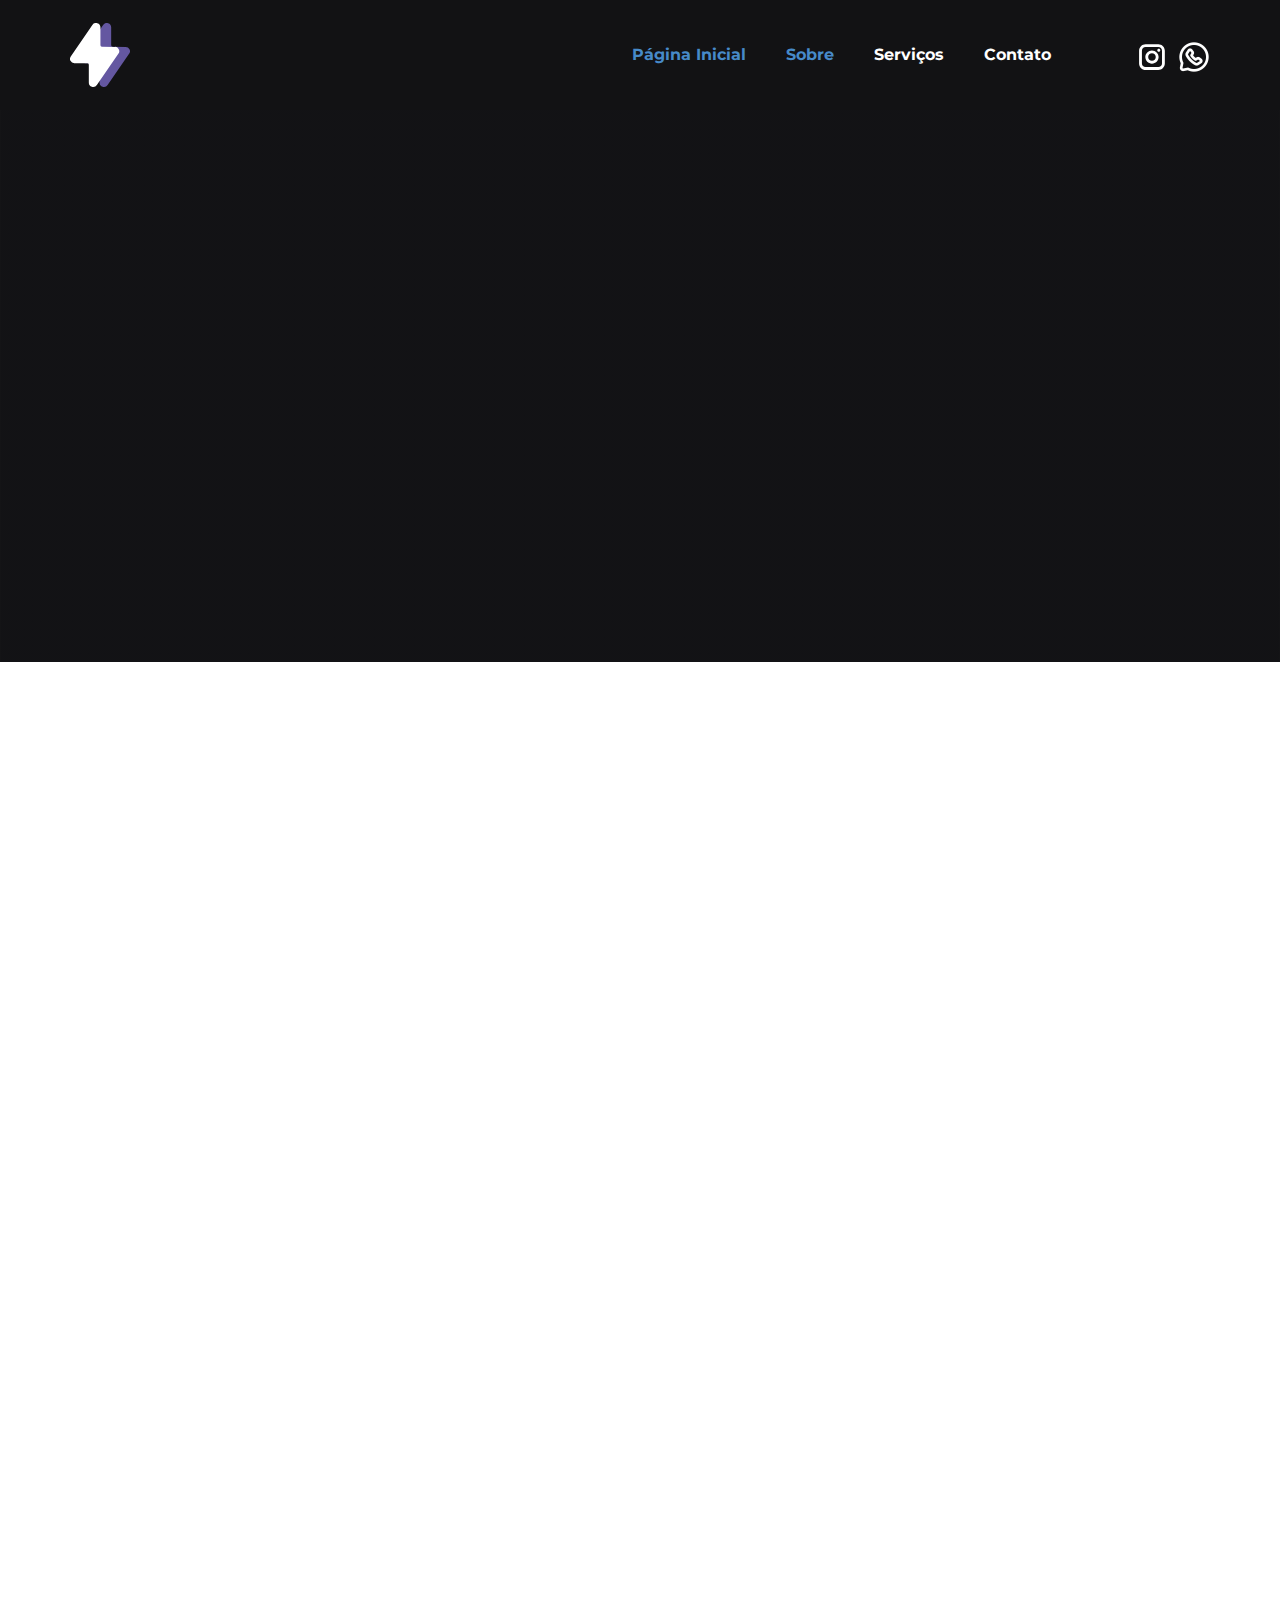
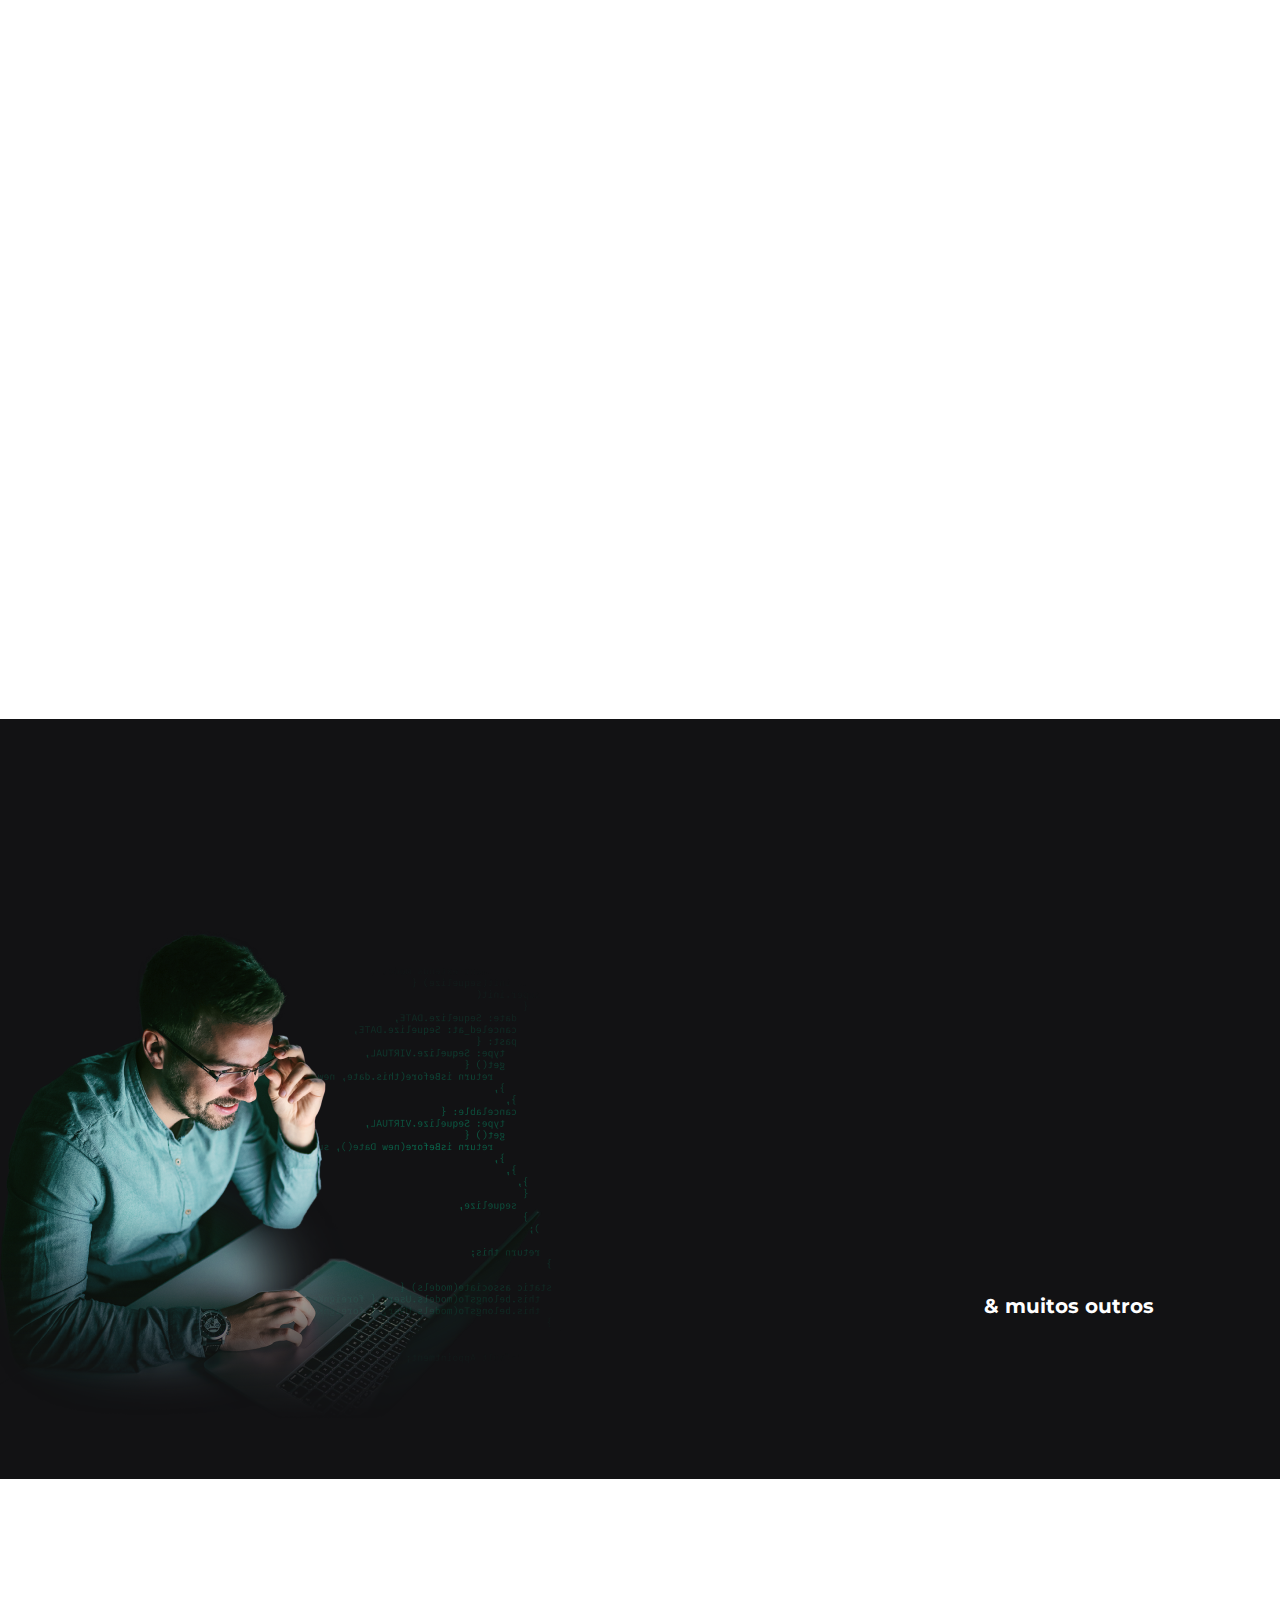
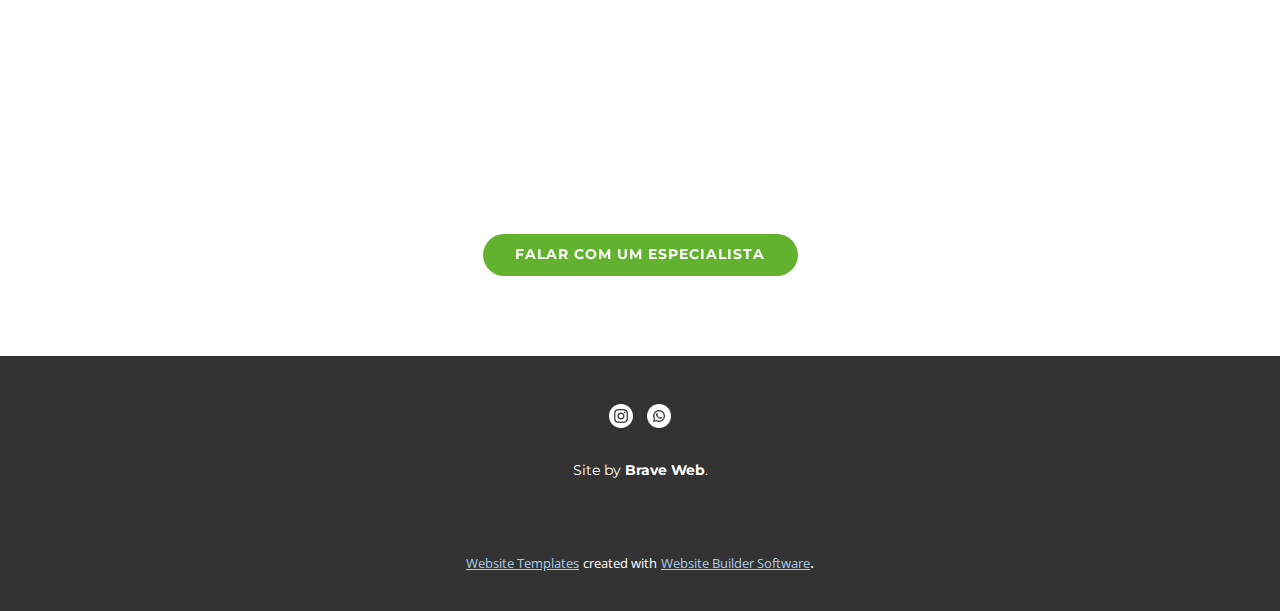
==== index.html @ c0e1451e "Add files via upload" ====
<!DOCTYPE html>
<html style="font-size: 16px;" lang="pt"><head>
    <meta name="viewport" content="width=device-width, initial-scale=1.0">
    <meta charset="utf-8">
    <meta name="keywords" content="Brave.">
    <meta name="description" content="">
    <title>Brave Web - Agência de marketing digital em santos</title>
    <link rel="stylesheet" href="nicepage.css" media="screen">
<link rel="stylesheet" href="Página-Inicial.css" media="screen">
    <script class="u-script" type="text/javascript" src="jquery.js" defer=""></script>
    <script class="u-script" type="text/javascript" src="nicepage.js" defer=""></script>
    <meta name="generator" content="Nicepage 4.20.1, nicepage.com">
    <link id="u-theme-google-font" rel="stylesheet" href="https://fonts.googleapis.com/css?family=Roboto:100,100i,300,300i,400,400i,500,500i,700,700i,900,900i|Open+Sans:300,300i,400,400i,500,500i,600,600i,700,700i,800,800i">
    <link id="u-page-google-font" rel="stylesheet" href="https://fonts.googleapis.com/css?family=Montserrat:100,100i,200,200i,300,300i,400,400i,500,500i,600,600i,700,700i,800,800i,900,900i">
    
    
    
    
    
    
    
    
    
    <script type="application/ld+json">{
		"@context": "http://schema.org",
		"@type": "Organization",
		"name": "",
		"logo": "images/Ativo4.svg",
		"sameAs": [
				"https://instagram.com/braveweb.br?igshid=YmMyMTA2M2Y=",
				"wa.me//5513997611410",
				"https://instagram.com/braveweb.br?igshid=YmMyMTA2M2Y=",
				"wa.me//5513997611410"
		]
}</script>
    <meta name="theme-color" content="#478ac9">
    <meta property="og:title" content="Brave Web - Agência de marketing digital em santos">
    <meta property="og:type" content="website">
  </head>
  <body data-home-page="Página-Inicial.html" data-home-page-title="Página Inicial" class="u-body u-xl-mode" data-lang="pt"><header class="u-clearfix u-custom-color-1 u-header u-header" id="sec-0505"><div class="u-clearfix u-sheet u-sheet-1">
        <a href="https://nicepage.com" class="u-image u-logo u-image-1" data-image-width="112" data-image-height="120">
          <img src="images/Ativo4.svg" class="u-logo-image u-logo-image-1">
        </a>
        <nav class="u-menu u-menu-one-level u-offcanvas u-menu-1">
          <div class="menu-collapse u-custom-font u-font-montserrat" style="font-size: 1rem; letter-spacing: 0px; font-weight: 700;">
            <a class="u-button-style u-custom-left-right-menu-spacing u-custom-padding-bottom u-custom-text-hover-color u-custom-top-bottom-menu-spacing u-nav-link u-text-active-palette-1-base u-text-hover-palette-2-base" href="#" style="padding: 6px 0px; font-size: calc(1em + 24px);">
              <svg class="u-svg-link" viewBox="0 0 24 24"><use xmlns:xlink="http://www.w3.org/1999/xlink" xlink:href="#menu-hamburger"></use></svg>
              <svg class="u-svg-content" version="1.1" id="menu-hamburger" viewBox="0 0 16 16" x="0px" y="0px" xmlns:xlink="http://www.w3.org/1999/xlink" xmlns="http://www.w3.org/2000/svg"><g><rect y="1" width="16" height="2"></rect><rect y="7" width="16" height="2"></rect><rect y="13" width="16" height="2"></rect>
</g></svg>
            </a>
          </div>
          <div class="u-custom-menu u-nav-container">
            <ul class="u-custom-font u-font-montserrat u-nav u-unstyled u-nav-1"><li class="u-nav-item"><a class="u-button-style u-nav-link u-text-active-palette-1-base u-text-hover-custom-color-2" href="Página-Inicial.html" style="padding: 10px 20px;">Página Inicial</a>
</li><li class="u-nav-item"><a class="u-button-style u-nav-link u-text-active-palette-1-base u-text-hover-custom-color-2" href="Página-Inicial.html#sec-2d23" style="padding: 10px 20px;">Sobre</a>
</li><li class="u-nav-item"><a class="u-button-style u-nav-link u-text-active-palette-1-base u-text-hover-custom-color-2" href="Página-Inicial.html#sec-938c" style="padding: 10px 20px;">Serviços</a>
</li><li class="u-nav-item"><a class="u-button-style u-nav-link u-text-active-palette-1-base u-text-hover-custom-color-2" href="Página-Inicial.html#sec-fb13" style="padding: 10px 20px;">Contato</a>
</li></ul>
          </div>
          <div class="u-custom-menu u-nav-container-collapse">
            <div class="u-black u-container-style u-inner-container-layout u-opacity u-opacity-95 u-sidenav">
              <div class="u-inner-container-layout u-sidenav-overflow">
                <div class="u-menu-close"></div>
                <ul class="u-align-center u-nav u-popupmenu-items u-unstyled u-nav-2"><li class="u-nav-item"><a class="u-button-style u-nav-link" href="Página-Inicial.html">Página Inicial</a>
</li><li class="u-nav-item"><a class="u-button-style u-nav-link" href="Página-Inicial.html#sec-2d23">Sobre</a>
</li><li class="u-nav-item"><a class="u-button-style u-nav-link" href="Página-Inicial.html#sec-938c">Serviços</a>
</li><li class="u-nav-item"><a class="u-button-style u-nav-link" href="Página-Inicial.html#sec-fb13">Contato</a>
</li></ul>
              </div>
            </div>
            <div class="u-black u-menu-overlay u-opacity u-opacity-70"></div>
          </div>
        </nav>
        <div class="u-social-icons u-spacing-10 u-social-icons-1">
          <a class="u-social-url" title="instagram" target="_blank" href="https://instagram.com/braveweb.br?igshid=YmMyMTA2M2Y="><span class="u-icon u-social-icon u-social-instagram u-text-white u-icon-1"><svg class="u-svg-link" preserveAspectRatio="xMidYMin slice" viewBox="0 0 112 112" style=""><use xmlns:xlink="http://www.w3.org/1999/xlink" xlink:href="#svg-2edc"></use></svg><svg class="u-svg-content" viewBox="0 0 112 112" x="0" y="0" id="svg-2edc"><path fill="currentColor" d="M55.9,32.9c-12.8,0-23.2,10.4-23.2,23.2s10.4,23.2,23.2,23.2s23.2-10.4,23.2-23.2S68.7,32.9,55.9,32.9z
	 M55.9,69.4c-7.4,0-13.3-6-13.3-13.3c-0.1-7.4,6-13.3,13.3-13.3s13.3,6,13.3,13.3C69.3,63.5,63.3,69.4,55.9,69.4z"></path><path fill="#FFFFFF" d="M79.7,26.8c-3,0-5.4,2.5-5.4,5.4s2.5,5.4,5.4,5.4c3,0,5.4-2.5,5.4-5.4S82.7,26.8,79.7,26.8z"></path><path fill="currentColor" d="M78.2,11H33.5C21,11,10.8,21.3,10.8,33.7v44.7c0,12.6,10.2,22.8,22.7,22.8h44.7c12.6,0,22.7-10.2,22.7-22.7
	V33.7C100.8,21.1,90.6,11,78.2,11z M91,78.4c0,7.1-5.8,12.8-12.8,12.8H33.5c-7.1,0-12.8-5.8-12.8-12.8V33.7
	c0-7.1,5.8-12.8,12.8-12.8h44.7c7.1,0,12.8,5.8,12.8,12.8V78.4z"></path></svg></span>
          </a>
          <a class="u-social-url" target="_blank" data-type="Whatsapp" title="Whatsapp" href="wa.me//5513997611410"><span class="u-file-icon u-icon u-social-icon u-social-whatsapp u-text-white u-icon-2"><img src="images/4210395-49c48137.png" alt=""></span>
          </a>
        </div>
      </div></header>
    <section class="u-align-center u-clearfix u-image u-shading u-section-1" src="" data-image-width="1198" data-image-height="554" id="sec-8965">
      <div class="u-clearfix u-sheet u-valign-middle-xl u-sheet-1">
        <h1 class="u-align-center-lg u-align-center-md u-align-center-sm u-align-center-xs u-custom-font u-font-montserrat u-text u-title u-text-1" data-animation-name="customAnimationIn" data-animation-duration="2500" data-animation-direction="" data-animation-delay="1000">Brave.</h1>
        <p class="u-align-center-lg u-align-center-md u-align-center-sm u-align-center-xs u-custom-font u-font-montserrat u-large-text u-text u-text-default u-text-variant u-text-2" data-animation-name="customAnimationIn" data-animation-duration="3000" data-animation-delay="1250" data-animation-direction="X"> &nbsp;Somos como você, queremos realizar o melhor.&nbsp;Ir além do óbvio e explorar todo o potencial criativo e humano da sua empresa.</p>
        <a href="Página-Inicial.html#sec-2d23" class="u-btn u-btn-round u-button-style u-custom-color-2 u-custom-font u-font-montserrat u-radius-50 u-btn-1" data-animation-name="customAnimationIn" data-animation-duration="3000" data-animation-delay="1500"><span class="u-icon"></span>&nbsp;Saiba mais
        </a>
      </div>
    </section>
    <section class="u-clearfix u-grey-80 u-hidden-lg u-hidden-md u-hidden-xl u-section-2" id="sec-2d23">
      <div class="u-clearfix u-sheet u-sheet-1">
        <h2 class="u-custom-font u-font-montserrat u-text u-text-white u-text-1" data-animation-name="customAnimationIn" data-animation-duration="1000"> Tenha um time completo de marketing<br>atuando no crescimento do seu negócio.
        </h2>
      </div>
    </section>
    <section class="u-clearfix u-custom-color-2 u-hidden-lg u-hidden-md u-hidden-xl u-section-3" id="sec-0507">
      <div class="u-clearfix u-sheet u-valign-middle-xs u-sheet-1">
        <h2 class="u-align-right-sm u-align-right-xs u-custom-font u-font-montserrat u-text u-text-white u-text-1" data-animation-name="customAnimationIn" data-animation-duration="1000">Web Design<br>
          <br>
          <span style="font-weight: 400;">Anúncios</span>
          <br>
          <br>Social Media<br>
          <br>
          <span style="font-weight: 400;">Criativos</span>
          <br>
          <br>Sistemas Web
        </h2>
      </div>
    </section>
    <section class="u-clearfix u-custom-color-1 u-hidden-lg u-hidden-md u-hidden-xl u-section-4" id="sec-9f60">
      <div class="u-clearfix u-sheet u-sheet-1">
        <img class="u-flip-horizontal u-image u-image-contain u-image-default u-image-1" src="images/62d027bcf19f9ebc3dbcd162_programmer-ignite.png" alt="" data-image-width="563" data-image-height="489">
        <h2 class="u-align-left u-custom-font u-font-montserrat u-hidden-lg u-hidden-md u-hidden-sm u-hidden-xl u-hover-feature u-text u-text-1" data-animation-name="customAnimationIn" data-animation-duration="1000">Crie seu software com a&nbsp;<br>
          <span class="u-text-custom-color-9">Brave + Buzz Tech.</span>
        </h2>
        <h2 class="u-align-left u-custom-font u-font-montserrat u-hidden-lg u-hidden-md u-hidden-sm u-hidden-xl u-hover-feature u-text u-text-2" data-animation-name="customAnimationIn" data-animation-duration="1000">Games, sistemas web, Apps delivery,<br>aplicativos de transportes entre outros!
        </h2>
        <div class="u-align-center-sm u-align-center-xs u-expanded-width-xs u-list u-list-1">
          <div class="u-repeater u-repeater-1">
            <div class="u-align-center u-container-style u-custom-color-1 u-custom-item u-list-item u-repeater-item u-video-cover u-list-item-1" data-animation-name="customAnimationIn" data-animation-duration="1000" data-animation-direction="" data-animation-delay="0">
              <div class="u-container-layout u-similar-container u-container-layout-1"><span class="u-align-center u-custom-item u-file-icon u-hover-feature u-icon u-text-custom-color-9 u-icon-1"><img src="images/3743230-fcec3c8c.png" alt=""></span>
              </div>
            </div>
            <div class="u-align-center u-container-style u-custom-item u-list-item u-radius-50 u-repeater-item u-shape-round u-white u-list-item-2" data-animation-name="customAnimationIn" data-animation-duration="1000">
              <div class="u-container-layout u-similar-container u-container-layout-2"><span class="u-align-center u-custom-item u-file-icon u-hover-feature u-icon u-icon-2"><img src="images/3128841.png" alt=""></span>
              </div>
            </div>
            <div class="u-align-center u-container-style u-custom-item u-list-item u-radius-50 u-repeater-item u-shape-round u-white u-list-item-3" data-animation-name="customAnimationIn" data-animation-duration="1000">
              <div class="u-container-layout u-similar-container u-container-layout-3"><span class="u-align-center u-custom-item u-file-icon u-hover-feature u-icon u-text-black u-icon-3"><img src="images/2282272-6032bca0.png" alt=""></span>
              </div>
            </div>
            <div class="u-align-center u-container-style u-custom-color-1 u-custom-item u-list-item u-repeater-item u-video-cover u-list-item-4">
              <div class="u-container-layout u-similar-container u-container-layout-4"><span class="u-align-center u-custom-item u-file-icon u-hover-feature u-icon u-text-custom-color-9 u-icon-4" data-animation-name="customAnimationIn" data-animation-duration="1000"><img src="images/347727-b0e3d2b4.png" alt=""></span>
              </div>
            </div>
          </div>
        </div>
      </div>
      
      
      
      
      
      
    </section>
    <section class="u-align-center u-clearfix u-hidden-sm u-hidden-xs u-section-5" id="carousel_f951">
      <div class="u-clearfix u-sheet u-sheet-1">
        <div class="u-clearfix u-hidden-xs u-layout-wrap u-layout-wrap-1">
          <div class="u-layout">
            <div class="u-layout-col">
              <div class="u-size-30">
                <div class="u-layout-row">
                  <div class="u-container-style u-layout-cell u-size-30 u-layout-cell-1" data-animation-name="customAnimationIn" data-animation-duration="1000">
                    <div class="u-container-layout u-container-layout-1">
                      <div class="u-container-style u-custom-color-2 u-group u-radius-50 u-shape-round u-group-1">
                        <div class="u-container-layout u-valign-bottom u-container-layout-2">
                          <h6 class="u-custom-font u-font-montserrat u-text u-text-1"> Trazemos o melhor cliente para o seu negócio. O cliente que custa menos e compra muito mais.<br>
                          </h6><span class="u-file-icon u-icon u-icon-circle u-white u-icon-1"><img src="images/1168883.png" alt=""></span>
                        </div>
                      </div>
                    </div>
                  </div>
                  <div class="u-container-style u-layout-cell u-size-30 u-layout-cell-2" data-animation-name="customAnimationIn" data-animation-duration="1000" data-animation-direction="X">
                    <div class="u-container-layout u-valign-top u-container-layout-3">
                      <div class="u-container-style u-grey-10 u-group u-radius-50 u-shape-round u-group-2">
                        <div class="u-container-layout u-valign-top u-container-layout-4">
                          <h6 class="u-custom-font u-font-montserrat u-text u-text-default u-text-2"> Co-criamos com você sua marca e identidade visual que potencializam os valores, propósito e a mensagem que a sua empresa quer passar.</h6><span class="u-file-icon u-icon u-icon-circle u-white u-icon-2"><img src="images/2910891.png" alt=""></span>
                        </div>
                      </div>
                    </div>
                  </div>
                </div>
              </div>
              <div class="u-size-30">
                <div class="u-layout-row">
                  <div class="u-container-style u-layout-cell u-size-30 u-layout-cell-3">
                    <div class="u-container-layout u-valign-top u-container-layout-5">
                      <h2 class="u-custom-font u-font-montserrat u-text u-text-black u-text-3" data-animation-name="customAnimationIn" data-animation-duration="1000"> Tenha um time completo de marketing<br>atuando no crescimento do seu negócio.
                      </h2>
                    </div>
                  </div>
                  <div class="u-container-style u-layout-cell u-size-30 u-layout-cell-4">
                    <div class="u-container-layout u-container-layout-6">
                      <div class="u-container-style u-custom-color-1 u-group u-radius-50 u-shape-round u-group-3" data-animation-name="customAnimationIn" data-animation-duration="1000">
                        <div class="u-container-layout u-valign-top u-container-layout-7">
                          <h6 class="u-custom-font u-font-montserrat u-text u-text-default u-text-4">Cuidamos das suas redes sociais com as melhores estratégias do mercado, levando valor para sua marca!</h6><span class="u-icon u-icon-circle u-white u-icon-3"><svg class="u-svg-link" preserveAspectRatio="xMidYMin slice" viewBox="0 0 54 54" style=""><use xmlns:xlink="http://www.w3.org/1999/xlink" xlink:href="#svg-9bc6"></use></svg><svg class="u-svg-content" viewBox="0 0 54 54" x="0px" y="0px" id="svg-9bc6" style="enable-background:new 0 0 54 54;"><path d="M51.22,21h-5.052c-0.812,0-1.481-0.447-1.792-1.197s-0.153-1.54,0.42-2.114l3.572-3.571
	c0.525-0.525,0.814-1.224,0.814-1.966c0-0.743-0.289-1.441-0.814-1.967l-4.553-4.553c-1.05-1.05-2.881-1.052-3.933,0l-3.571,3.571
	c-0.475,0.475-0.997,0.574-1.352,0.574c-0.5,0-0.997-0.196-1.364-0.539C33.324,8.984,33,8.534,33,7.832V2.78
	C33,1.247,31.753,0,30.22,0H23.78C22.247,0,21,1.247,21,2.78v5.052c0,1.218-0.997,1.945-1.961,1.945c-0.354,0-0.876-0.1-1.351-0.574
	l-3.571-3.571c-1.052-1.052-2.883-1.05-3.933,0l-4.553,4.553c-0.525,0.525-0.814,1.224-0.814,1.967c0,0.742,0.289,1.44,0.814,1.966
	l3.572,3.571c0.573,0.574,0.73,1.364,0.42,2.114S8.644,21,7.832,21H2.78C1.247,21,0,22.247,0,23.78v6.438C0,31.752,1.247,33,2.78,33
	h5.052c0.812,0,1.481,0.447,1.792,1.197s0.153,1.54-0.42,2.114l-3.572,3.571c-0.525,0.525-0.814,1.224-0.814,1.966
	c0,0.743,0.289,1.441,0.814,1.967l4.553,4.553c1.051,1.051,2.881,1.053,3.933,0l3.571-3.571c0.475-0.475,0.997-0.574,1.352-0.574
	c0.963,0,1.96,0.728,1.96,1.945v5.051C21,52.752,22.247,54,23.78,54h6.439c1.533,0,2.78-1.248,2.78-2.781v-5.051
	c0-1.218,0.997-1.945,1.96-1.945c0.354,0,0.877,0.1,1.352,0.574l3.571,3.571c1.052,1.052,2.883,1.05,3.933,0l4.553-4.553
	c0.525-0.525,0.814-1.224,0.814-1.967c0-0.742-0.289-1.44-0.814-1.966l-3.572-3.571c-0.573-0.574-0.73-1.364-0.42-2.114
	S45.356,33,46.168,33h5.052c1.533,0,2.78-1.248,2.78-2.781V23.78C54,22.247,52.753,21,51.22,21z M34,27c0,3.859-3.141,7-7,7
	s-7-3.141-7-7s3.141-7,7-7S34,23.141,34,27z"></path></svg></span>
                        </div>
                      </div>
                    </div>
                  </div>
                </div>
              </div>
            </div>
          </div>
        </div>
      </div>
    </section>
    <section class="u-align-center u-clearfix u-hidden-sm u-hidden-xs u-section-6" id="sec-938c">
      <div class="u-align-left u-clearfix u-sheet u-sheet-1">
        <h2 class="u-align-center u-custom-font u-font-montserrat u-hidden-xs u-text u-text-1" data-animation-name="customAnimationIn" data-animation-duration="1000">Nossos serviços</h2>
        <div class="u-expanded-width u-list u-list-1">
          <div class="u-repeater u-repeater-1">
            <div class="u-container-style u-list-item u-repeater-item u-list-item-1" data-animation-name="customAnimationIn" data-animation-duration="1000" data-animation-direction="">
              <div class="u-container-layout u-similar-container u-valign-top u-container-layout-1"><span class="u-align-center u-file-icon u-hover-feature u-icon u-text-custom-color-2 u-icon-1"><img src="images/4064205-612220f8.png" alt=""></span>
                <h3 class="u-align-center u-custom-font u-font-montserrat u-text u-text-default u-text-2"> Planejamento Digital</h3>
                <p class="u-align-center u-custom-font u-font-montserrat u-text u-text-3"> Planejamento de Marketing Digital para posicionamento de marca/produto.<br><i></i>
                </p>
              </div>
            </div>
            <div class="u-align-center u-container-style u-list-item u-repeater-item u-list-item-2" data-animation-name="customAnimationIn" data-animation-duration="1000" data-animation-direction="">
              <div class="u-container-layout u-similar-container u-valign-top u-container-layout-2"><span class="u-align-center u-file-icon u-hover-feature u-icon u-text-custom-color-2 u-icon-2"><img src="images/5278603-9ae110f0.png" alt=""></span>
                <h3 class="u-align-center u-custom-font u-font-montserrat u-text u-text-default u-text-4"> Branding</h3>
                <p class="u-align-center u-custom-font u-font-montserrat u-text u-text-5"> Desenvolvimento e posicionamento de marca.<br><i></i>
                </p>
              </div>
            </div>
            <div class="u-container-style u-list-item u-repeater-item u-list-item-3" data-animation-name="customAnimationIn" data-animation-duration="1000" data-animation-direction="">
              <div class="u-container-layout u-similar-container u-valign-top u-container-layout-3"><span class="u-align-center u-file-icon u-hover-feature u-icon u-text-custom-color-2 u-icon-3"><img src="images/739244-0f2fe60b.png" alt=""></span>
                <h3 class="u-align-center u-custom-font u-font-montserrat u-text u-text-default u-text-6"> Redes Sociais</h3>
                <p class="u-align-center u-custom-font u-font-montserrat u-text u-text-7"> Gestão e planejamento de Redes Sociais<br><i></i>
                </p>
              </div>
            </div>
            <div class="u-container-style u-list-item u-repeater-item u-list-item-4" data-animation-name="customAnimationIn" data-animation-duration="1000" data-animation-direction="">
              <div class="u-container-layout u-similar-container u-valign-top u-container-layout-4"><span class="u-align-center u-file-icon u-hover-feature u-icon u-text-custom-color-2 u-icon-4"><img src="images/711284-bc2e9eb9.png" alt=""></span>
                <h3 class="u-align-center u-custom-font u-font-montserrat u-text u-text-default u-text-8"> Webdesign</h3>
                <p class="u-align-center u-custom-font u-font-montserrat u-text u-text-9"> Projetos customizados de sites e Landing Pages.<br><i></i>
                </p>
              </div>
            </div>
            <div class="u-container-style u-list-item u-repeater-item u-list-item-5" data-animation-name="customAnimationIn" data-animation-duration="1000" data-animation-direction="">
              <div class="u-container-layout u-similar-container u-valign-top u-container-layout-5"><span class="u-align-center u-file-icon u-hover-feature u-icon u-text-custom-color-2 u-icon-5"><img src="images/3303495-c4aedbd5.png" alt=""></span>
                <h3 class="u-align-center u-custom-font u-font-montserrat u-text u-text-default u-text-10">E-commerce</h3>
                <p class="u-align-center u-custom-font u-font-montserrat u-text u-text-11"> Criação e planejamento de vendas para lojas virtuais<br><i></i>
                </p>
              </div>
            </div>
            <div class="u-container-style u-list-item u-repeater-item u-list-item-6" data-animation-name="customAnimationIn" data-animation-duration="1000" data-animation-direction="">
              <div class="u-container-layout u-similar-container u-valign-top u-container-layout-6"><span class="u-align-center u-file-icon u-hover-feature u-icon u-text-custom-color-2 u-icon-6"><img src="images/3064026-e534f0ee.png" alt=""></span>
                <h3 class="u-align-center u-custom-font u-font-montserrat u-text u-text-default u-text-12">Trafégo pago</h3>
                <p class="u-align-center u-custom-font u-font-montserrat u-text u-text-13"> Planejamento de anúncios nas plataformas Meta e Google ADS<br><i></i>
                </p>
              </div>
            </div>
          </div>
        </div>
        <h2 class="u-align-center u-custom-font u-font-montserrat u-hidden-lg u-hidden-md u-hidden-sm u-hidden-xl u-text u-text-14">Nossos serviços</h2>
      </div>
      
      
      
      
      
      
    </section>
    <section class="u-align-right u-clearfix u-custom-color-1 u-hidden-lg u-hidden-md u-hidden-sm u-hidden-xs u-section-7" id="carousel_1524">
      <h2 class="u-align-left u-custom-font u-font-montserrat u-hover-feature u-text u-text-1" data-animation-name="customAnimationIn" data-animation-duration="1000">Crie seu software com a&nbsp;<br>
        <span class="u-text-custom-color-9">Brave + Buzz Tech.</span>
      </h2>
      <div class="u-expanded-width-xs u-list u-list-1">
        <div class="u-repeater u-repeater-1">
          <div class="u-align-center u-container-style u-custom-color-1 u-custom-item u-list-item u-repeater-item u-video-cover u-list-item-1" data-animation-name="customAnimationIn" data-animation-duration="1000" data-animation-direction="" data-animation-delay="0">
            <div class="u-container-layout u-similar-container u-container-layout-1"><span class="u-align-center u-custom-item u-file-icon u-hover-feature u-icon u-text-custom-color-9 u-icon-1"><img src="images/3743230-fcec3c8c.png" alt=""></span>
              <h4 class="u-custom-font u-font-montserrat u-text u-text-2">Games</h4>
            </div>
          </div>
          <div class="u-align-center u-container-style u-custom-item u-list-item u-radius-50 u-repeater-item u-shape-round u-white u-list-item-2" data-animation-name="customAnimationIn" data-animation-duration="1000">
            <div class="u-container-layout u-similar-container u-container-layout-2"><span class="u-align-center u-custom-item u-file-icon u-hover-feature u-icon u-icon-2"><img src="images/3128841.png" alt=""></span>
              <h4 class="u-custom-font u-font-montserrat u-text u-text-3">Aplicativos delivery</h4>
            </div>
          </div>
          <div class="u-align-center u-container-style u-custom-item u-list-item u-radius-50 u-repeater-item u-shape-round u-white u-list-item-3" data-animation-name="customAnimationIn" data-animation-duration="1000">
            <div class="u-container-layout u-similar-container u-container-layout-3"><span class="u-align-center u-custom-item u-file-icon u-hover-feature u-icon u-text-black u-icon-3"><img src="images/2282272-6032bca0.png" alt=""></span>
              <h4 class="u-custom-font u-font-montserrat u-text u-text-4">Sistemas web</h4>
            </div>
          </div>
          <div class="u-align-center u-container-style u-custom-color-1 u-custom-item u-list-item u-repeater-item u-video-cover u-list-item-4">
            <div class="u-container-layout u-similar-container u-container-layout-4"><span class="u-align-center u-custom-item u-file-icon u-hover-feature u-icon u-text-custom-color-9 u-icon-4" data-animation-name="customAnimationIn" data-animation-duration="1000"><img src="images/2301-9d59c2c5.png" alt=""></span>
              <h4 class="u-custom-font u-font-montserrat u-text u-text-5">&amp; muitos outros</h4>
            </div>
          </div>
        </div>
      </div>
      <img class="u-flip-horizontal u-image u-image-contain u-image-default u-image-1" src="images/62d027bcf19f9ebc3dbcd162_programmer-ignite.png" alt="" data-image-width="563" data-image-height="489">
      
      
      
      
      
      <h2 class="u-align-left u-custom-font u-font-montserrat u-hidden-lg u-hidden-md u-hidden-xl u-hover-feature u-text u-text-6" data-animation-name="customAnimationIn" data-animation-duration="1000">Crie seu software com a&nbsp;<br>
        <span class="u-text-custom-color-9">Brave + Buzz Tech.</span>
      </h2>
      
    </section>
    <section class="u-align-center u-clearfix u-white u-section-8" id="sec-fb13">
      <div class="u-clearfix u-sheet u-sheet-1">
        <h2 class="u-align-center u-custom-font u-font-montserrat u-text u-text-1" data-animation-name="customAnimationIn" data-animation-duration="1000" data-animation-direction=""> Agora,&nbsp;<span class="u-text-custom-color-8">ATENÇÃO</span>
          <span class="u-text-custom-color-8">!</span>
        </h2>
        <h2 class="u-align-center u-custom-font u-font-montserrat u-text u-text-2" data-animation-name="customAnimationIn" data-animation-duration="1000" data-animation-delay="0"> O que é preciso para contratar os serviços da <span style="font-weight: 700;">Brave</span>?
        </h2>
        <h2 class="u-align-center u-custom-font u-font-montserrat u-text u-text-3" data-animation-name="customAnimationIn" data-animation-duration="1000" data-animation-delay="0" data-animation-direction=""> Muito simples, basta clicar no botão abaixo e falar com o nosso atendimento no WhatsApp.</h2>
        <a href="wa.me//5513997611410" class="infinite u-align-center u-border-none u-btn u-btn-round u-button-style u-custom-color-6 u-custom-font u-font-montserrat u-hover-custom-color-7 u-radius-50 u-text-body-alt-color u-btn-1" target="_blank" data-animation-name="pulse" data-animation-duration="1000" data-animation-direction="" data-animation-delay="0">falar com um especialista</a>
      </div>
    </section>
    
    
    <footer class="u-align-center u-clearfix u-footer u-grey-80 u-footer" id="sec-548f"><div class="u-clearfix u-sheet u-sheet-1">
        <div class="u-align-center u-social-icons u-spacing-14 u-social-icons-1">
          <a class="u-social-url" title="instagram" target="_blank" href="https://instagram.com/braveweb.br?igshid=YmMyMTA2M2Y="><span class="u-icon u-social-icon u-social-instagram u-text-white"><svg class="u-svg-link" preserveAspectRatio="xMidYMin slice" viewBox="0 0 512 512" style=""><use xmlns:xlink="http://www.w3.org/1999/xlink" xlink:href="#svg-ddc9"></use></svg><svg class="u-svg-content" viewBox="0 0 512 512" id="svg-ddc9"><path d="m305 256c0 27.0625-21.9375 49-49 49s-49-21.9375-49-49 21.9375-49 49-49 49 21.9375 49 49zm0 0"></path><path d="m370.59375 169.304688c-2.355469-6.382813-6.113281-12.160157-10.996094-16.902344-4.742187-4.882813-10.515625-8.640625-16.902344-10.996094-5.179687-2.011719-12.960937-4.40625-27.292968-5.058594-15.503906-.707031-20.152344-.859375-59.402344-.859375-39.253906 0-43.902344.148438-59.402344.855469-14.332031.65625-22.117187 3.050781-27.292968 5.0625-6.386719 2.355469-12.164063 6.113281-16.902344 10.996094-4.882813 4.742187-8.640625 10.515625-11 16.902344-2.011719 5.179687-4.40625 12.964843-5.058594 27.296874-.707031 15.5-.859375 20.148438-.859375 59.402344 0 39.25.152344 43.898438.859375 59.402344.652344 14.332031 3.046875 22.113281 5.058594 27.292969 2.359375 6.386719 6.113281 12.160156 10.996094 16.902343 4.742187 4.882813 10.515624 8.640626 16.902343 10.996094 5.179688 2.015625 12.964844 4.410156 27.296875 5.0625 15.5.707032 20.144532.855469 59.398438.855469 39.257812 0 43.90625-.148437 59.402344-.855469 14.332031-.652344 22.117187-3.046875 27.296874-5.0625 12.820313-4.945312 22.953126-15.078125 27.898438-27.898437 2.011719-5.179688 4.40625-12.960938 5.0625-27.292969.707031-15.503906.855469-20.152344.855469-59.402344 0-39.253906-.148438-43.902344-.855469-59.402344-.652344-14.332031-3.046875-22.117187-5.0625-27.296874zm-114.59375 162.179687c-41.691406 0-75.488281-33.792969-75.488281-75.484375s33.796875-75.484375 75.488281-75.484375c41.6875 0 75.484375 33.792969 75.484375 75.484375s-33.796875 75.484375-75.484375 75.484375zm78.46875-136.3125c-9.742188 0-17.640625-7.898437-17.640625-17.640625s7.898437-17.640625 17.640625-17.640625 17.640625 7.898437 17.640625 17.640625c-.003906 9.742188-7.898437 17.640625-17.640625 17.640625zm0 0"></path><path d="m256 0c-141.363281 0-256 114.636719-256 256s114.636719 256 256 256 256-114.636719 256-256-114.636719-256-256-256zm146.113281 316.605469c-.710937 15.648437-3.199219 26.332031-6.832031 35.683593-7.636719 19.746094-23.246094 35.355469-42.992188 42.992188-9.347656 3.632812-20.035156 6.117188-35.679687 6.832031-15.675781.714844-20.683594.886719-60.605469.886719-39.925781 0-44.929687-.171875-60.609375-.886719-15.644531-.714843-26.332031-3.199219-35.679687-6.832031-9.8125-3.691406-18.695313-9.476562-26.039063-16.957031-7.476562-7.339844-13.261719-16.226563-16.953125-26.035157-3.632812-9.347656-6.121094-20.035156-6.832031-35.679687-.722656-15.679687-.890625-20.6875-.890625-60.609375s.167969-44.929688.886719-60.605469c.710937-15.648437 3.195312-26.332031 6.828125-35.683593 3.691406-9.808594 9.480468-18.695313 16.960937-26.035157 7.339844-7.480469 16.226563-13.265625 26.035157-16.957031 9.351562-3.632812 20.035156-6.117188 35.683593-6.832031 15.675781-.714844 20.683594-.886719 60.605469-.886719s44.929688.171875 60.605469.890625c15.648437.710937 26.332031 3.195313 35.683593 6.824219 9.808594 3.691406 18.695313 9.480468 26.039063 16.960937 7.476563 7.34375 13.265625 16.226563 16.953125 26.035157 3.636719 9.351562 6.121094 20.035156 6.835938 35.683593.714843 15.675781.882812 20.683594.882812 60.605469s-.167969 44.929688-.886719 60.605469zm0 0"></path></svg></span>
          </a>
          <a class="u-social-url" target="_blank" data-type="Whatsapp" title="Whatsapp" href="wa.me//5513997611410"><span class="u-file-icon u-icon u-social-icon u-social-whatsapp u-text-white u-icon-2"><img src="images/4494470-e508f5c2.png" alt=""></span>
          </a>
        </div>
        <p class="u-custom-font u-font-montserrat u-small-text u-text u-text-variant u-text-1">Site by <span style="font-weight: 700;">Brave Web</span>.
        </p>
      </div></footer>
    <section class="u-backlink u-clearfix u-grey-80">
      <a class="u-link" href="https://nicepage.com/website-templates" target="_blank">
        <span>Website Templates</span>
      </a>
      <p class="u-text">
        <span>created with</span>
      </p>
      <a class="u-link" href="" target="_blank">
        <span>Website Builder Software</span>
      </a>. 
    </section>
  
</body></html>
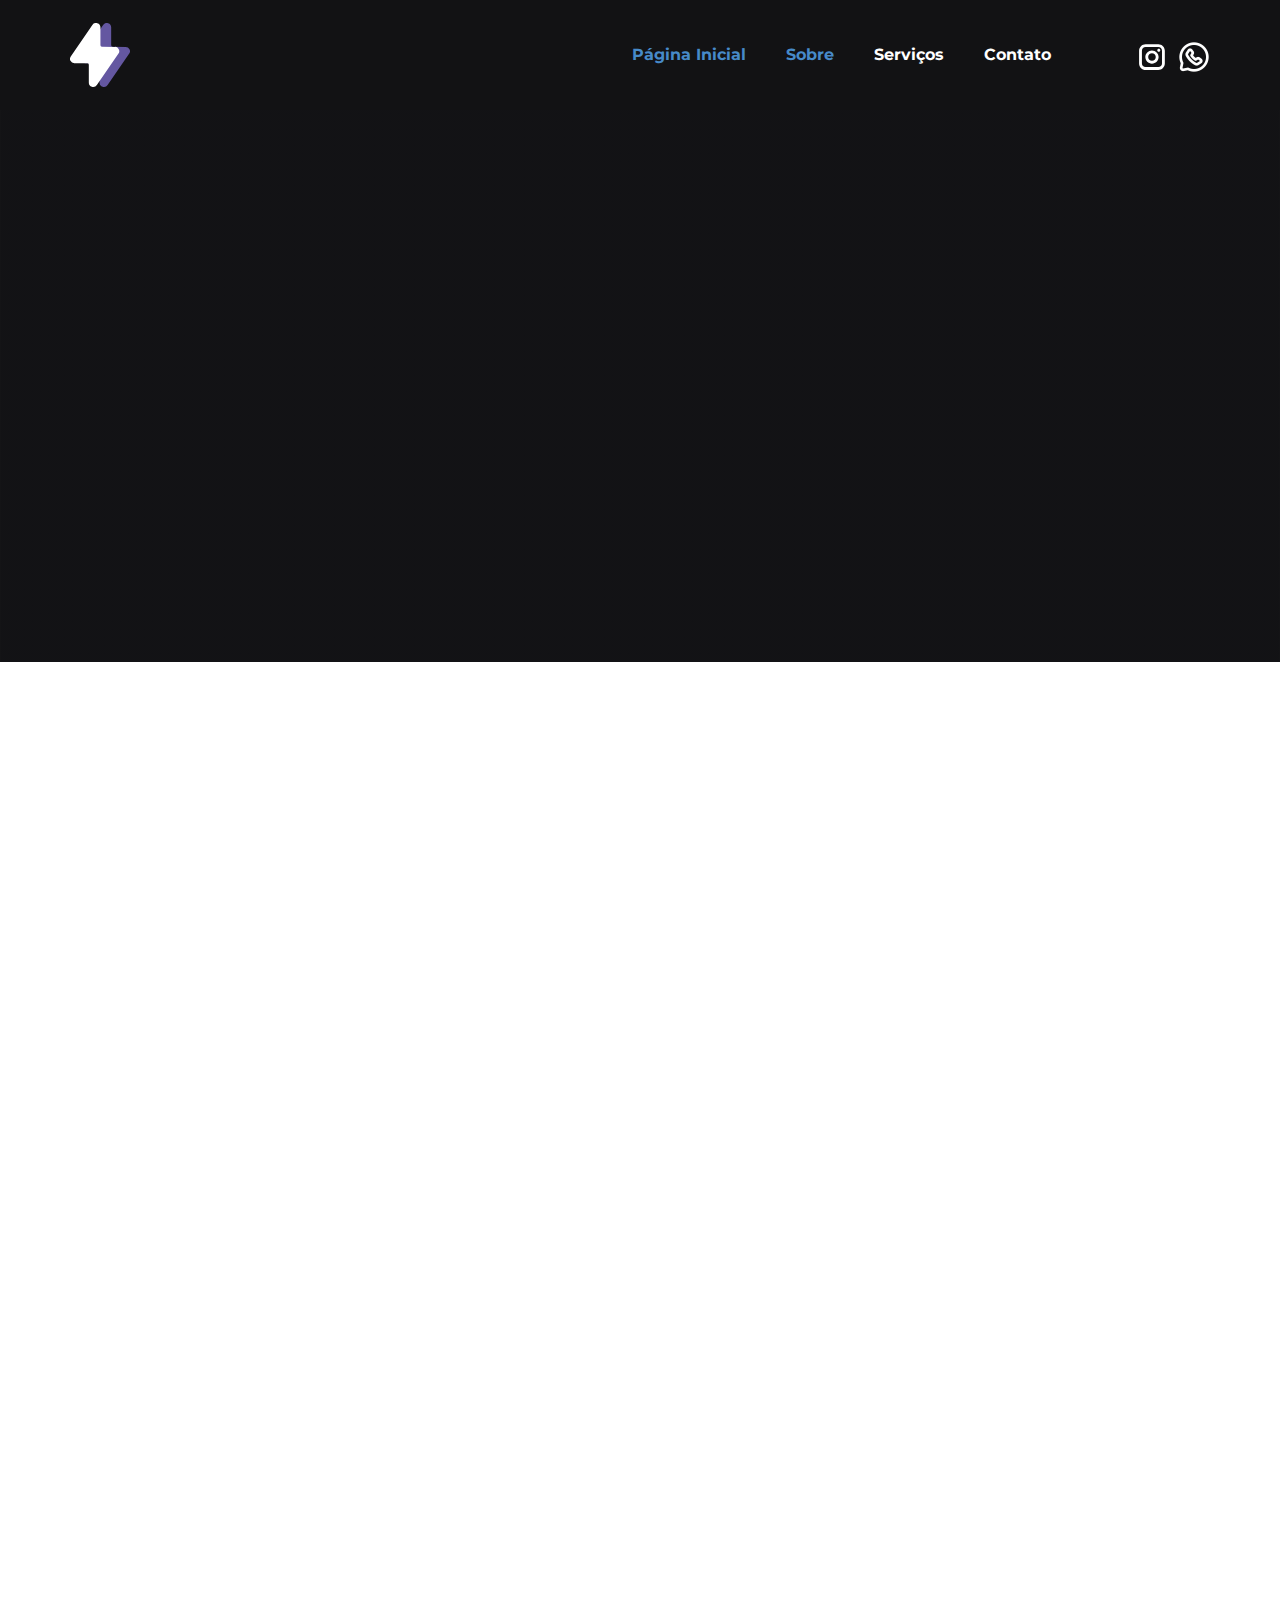
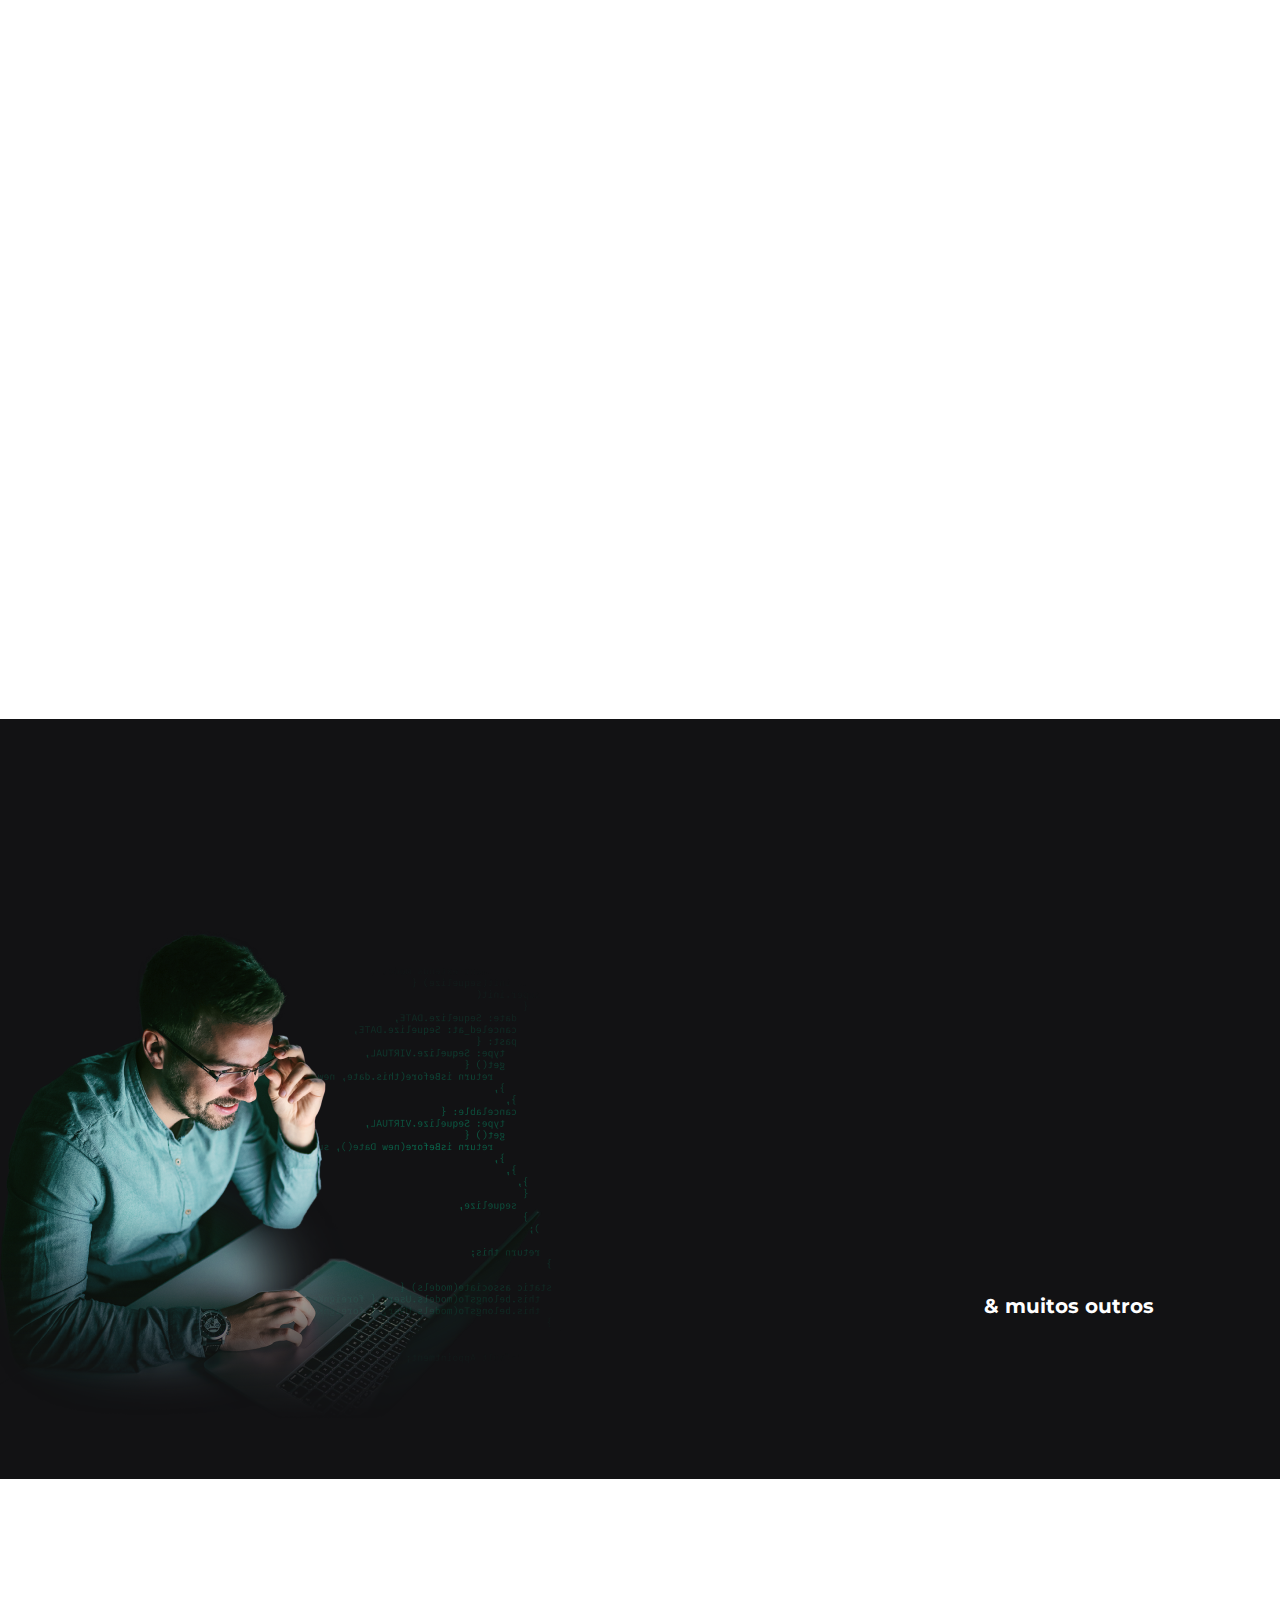
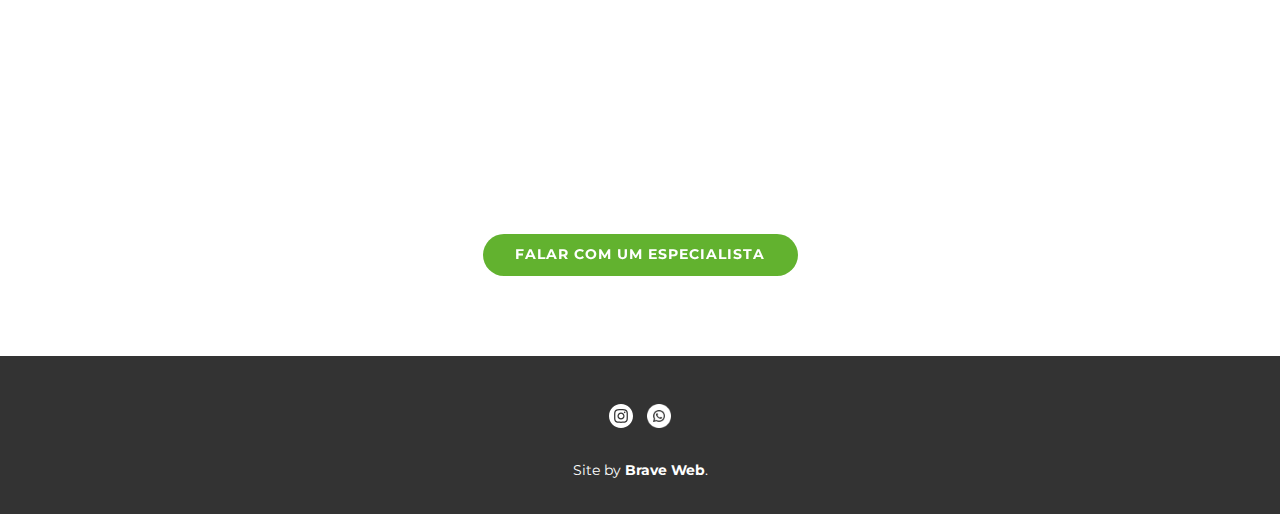
==== commit caaa1c89: "Update index.html" ====
--- a/index.html
+++ b/index.html
@@ -328,16 +328,6 @@
         <p class="u-custom-font u-font-montserrat u-small-text u-text u-text-variant u-text-1">Site by <span style="font-weight: 700;">Brave Web</span>.
         </p>
       </div></footer>
-    <section class="u-backlink u-clearfix u-grey-80">
-      <a class="u-link" href="https://nicepage.com/website-templates" target="_blank">
-        <span>Website Templates</span>
-      </a>
-      <p class="u-text">
-        <span>created with</span>
-      </p>
-      <a class="u-link" href="" target="_blank">
-        <span>Website Builder Software</span>
-      </a>. 
-    </section>
+    
   
-</body></html>+</body></html>
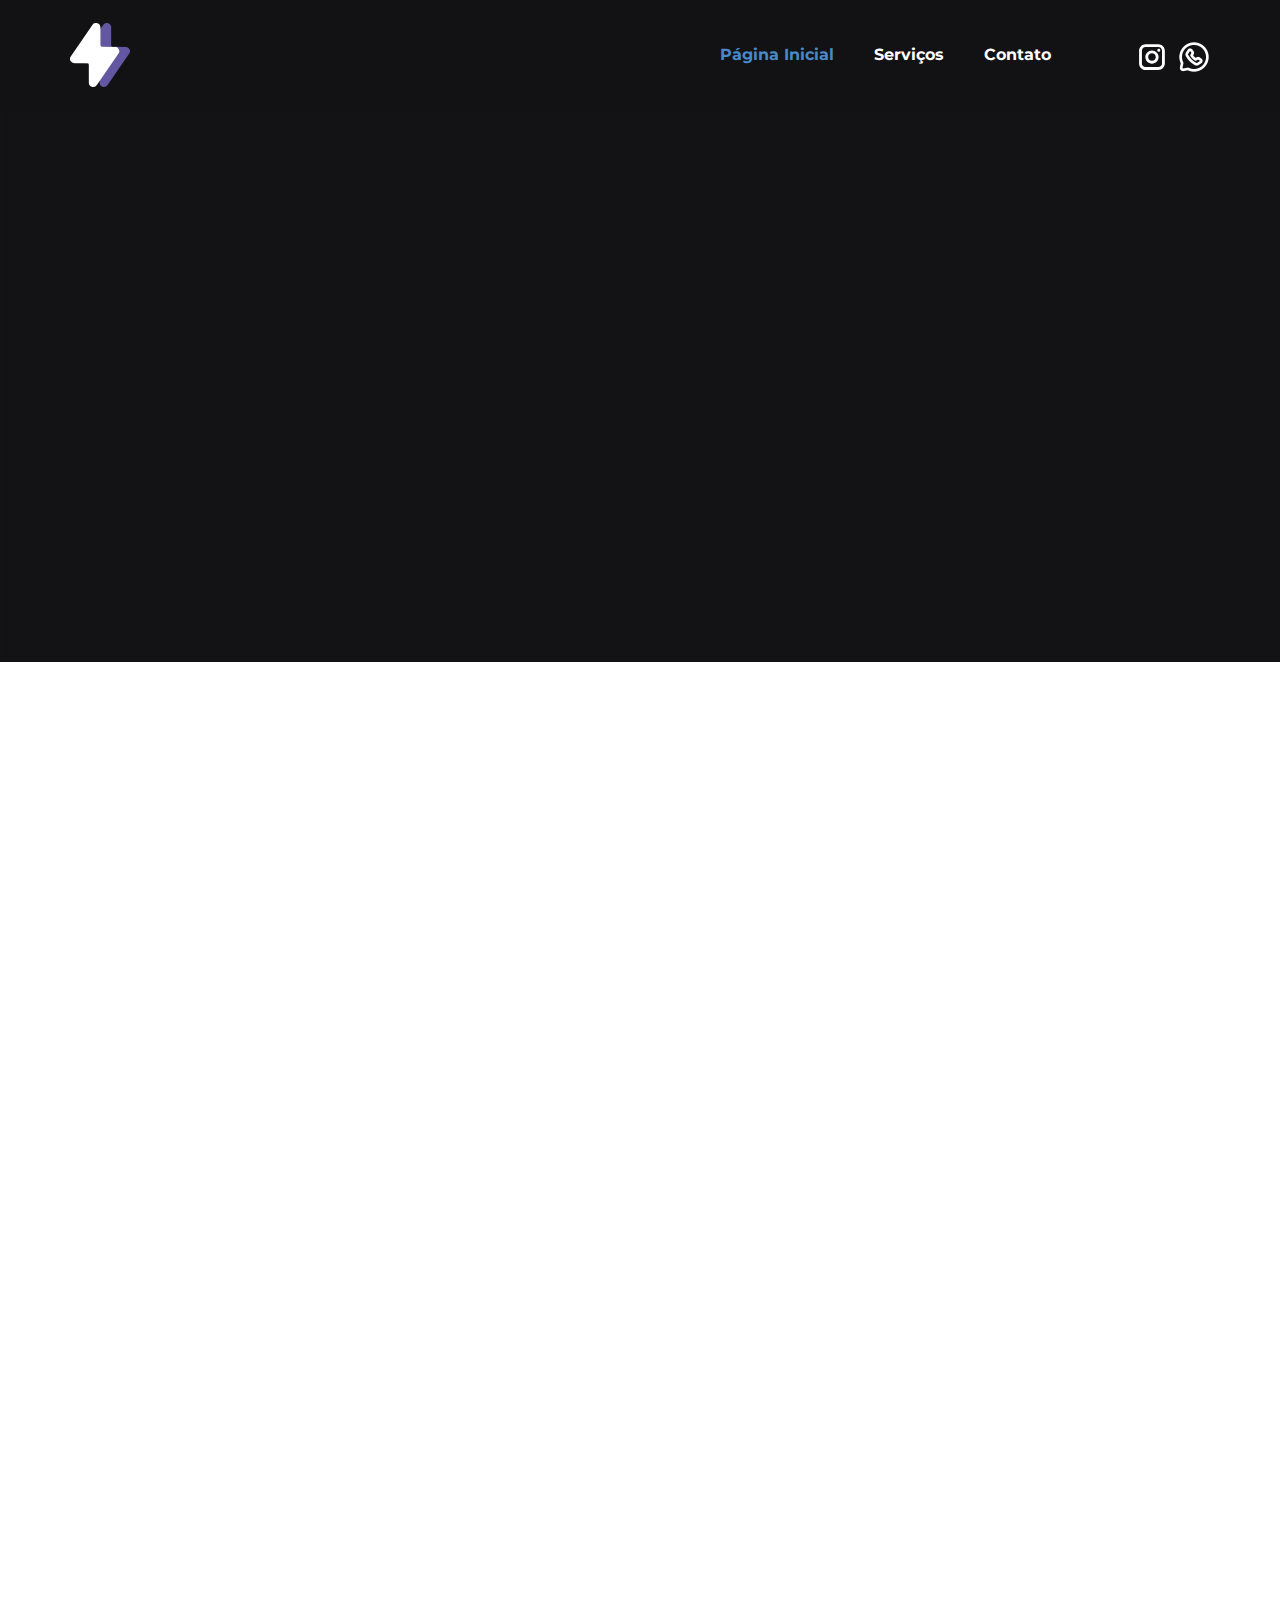
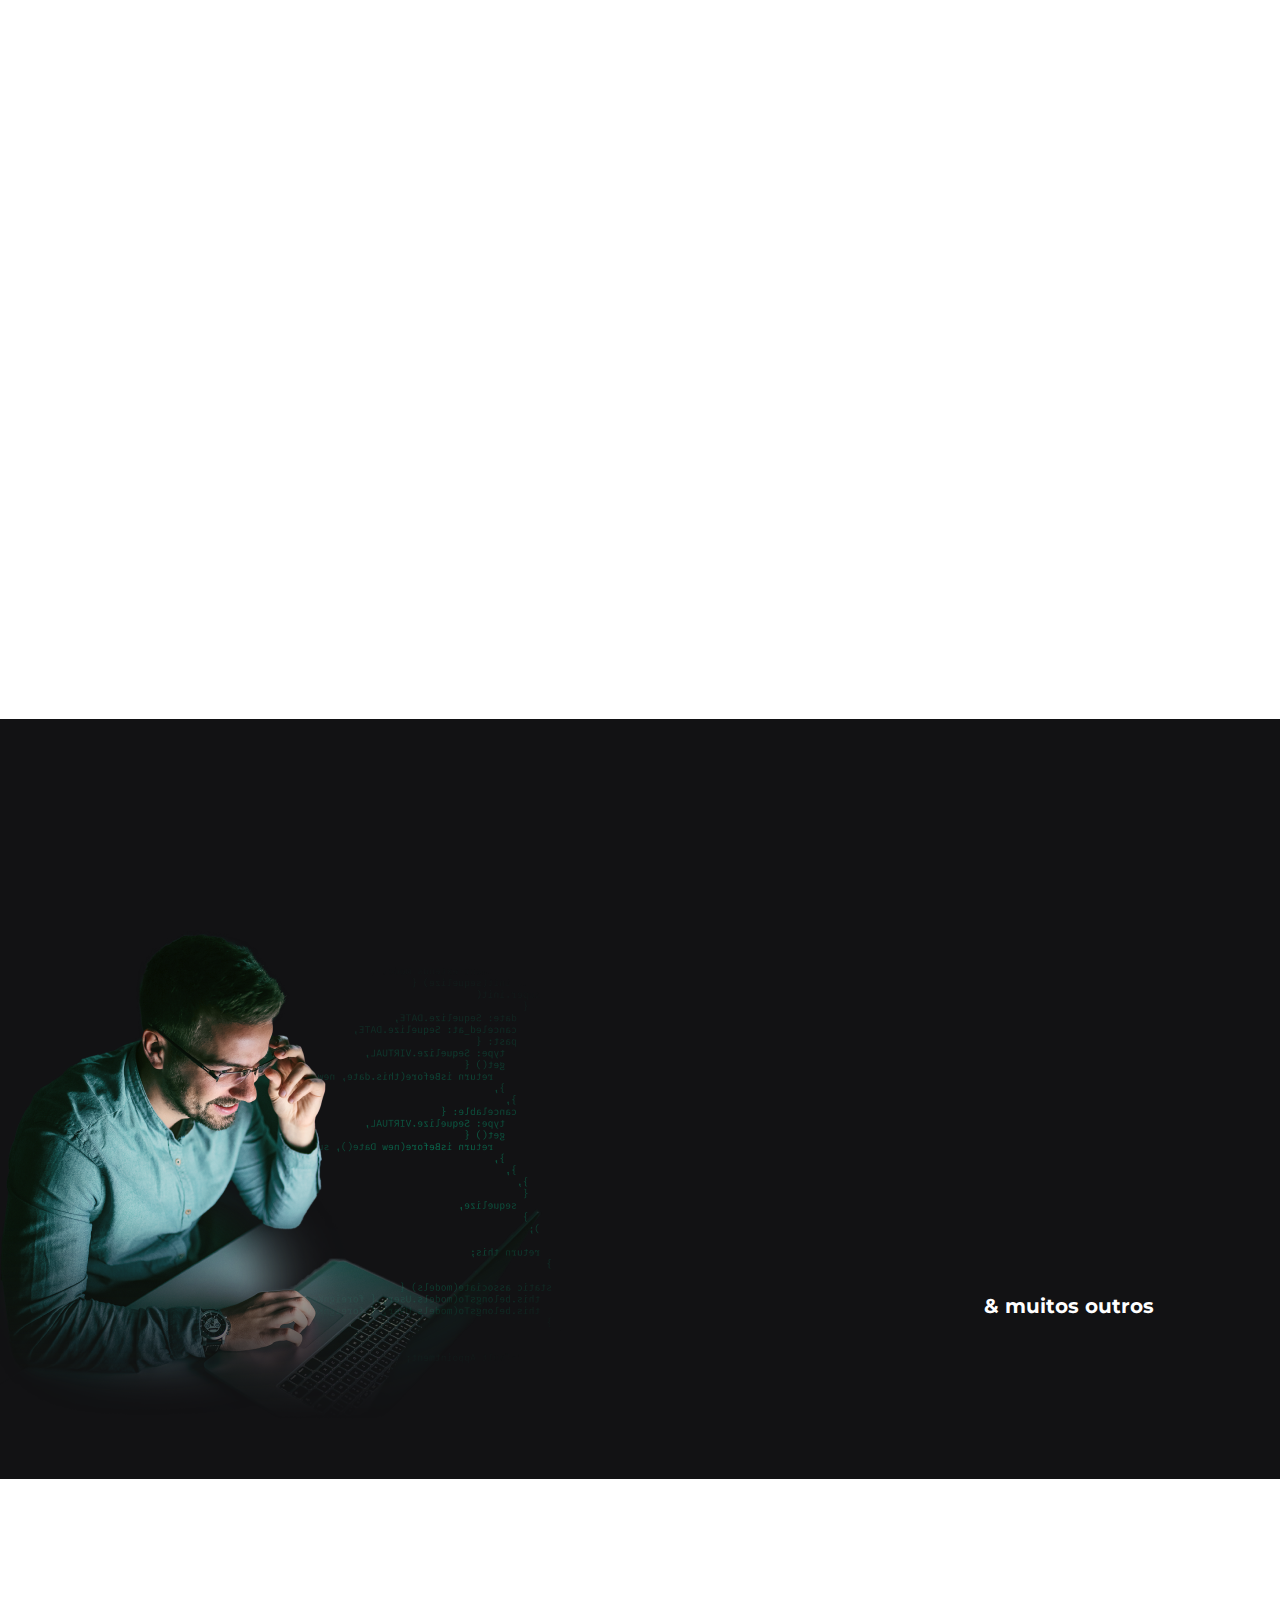
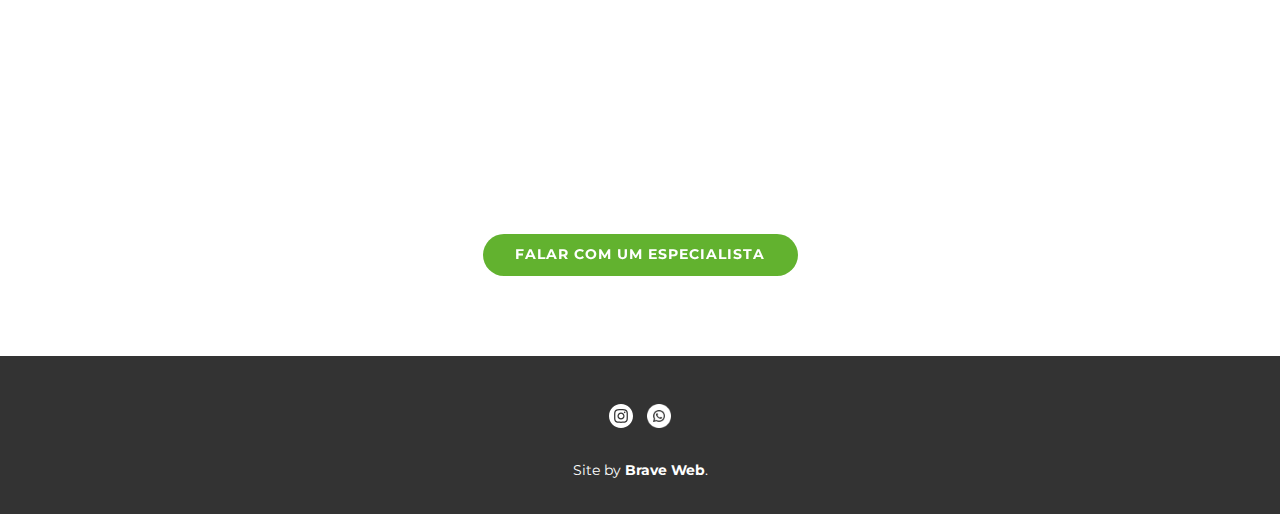
==== commit f7094f19: "Update index.html" ====
--- a/index.html
+++ b/index.html
@@ -51,7 +51,7 @@
           </div>
           <div class="u-custom-menu u-nav-container">
             <ul class="u-custom-font u-font-montserrat u-nav u-unstyled u-nav-1"><li class="u-nav-item"><a class="u-button-style u-nav-link u-text-active-palette-1-base u-text-hover-custom-color-2" href="Página-Inicial.html" style="padding: 10px 20px;">Página Inicial</a>
-</li><li class="u-nav-item"><a class="u-button-style u-nav-link u-text-active-palette-1-base u-text-hover-custom-color-2" href="Página-Inicial.html#sec-2d23" style="padding: 10px 20px;">Sobre</a>
+
 </li><li class="u-nav-item"><a class="u-button-style u-nav-link u-text-active-palette-1-base u-text-hover-custom-color-2" href="Página-Inicial.html#sec-938c" style="padding: 10px 20px;">Serviços</a>
 </li><li class="u-nav-item"><a class="u-button-style u-nav-link u-text-active-palette-1-base u-text-hover-custom-color-2" href="Página-Inicial.html#sec-fb13" style="padding: 10px 20px;">Contato</a>
 </li></ul>
